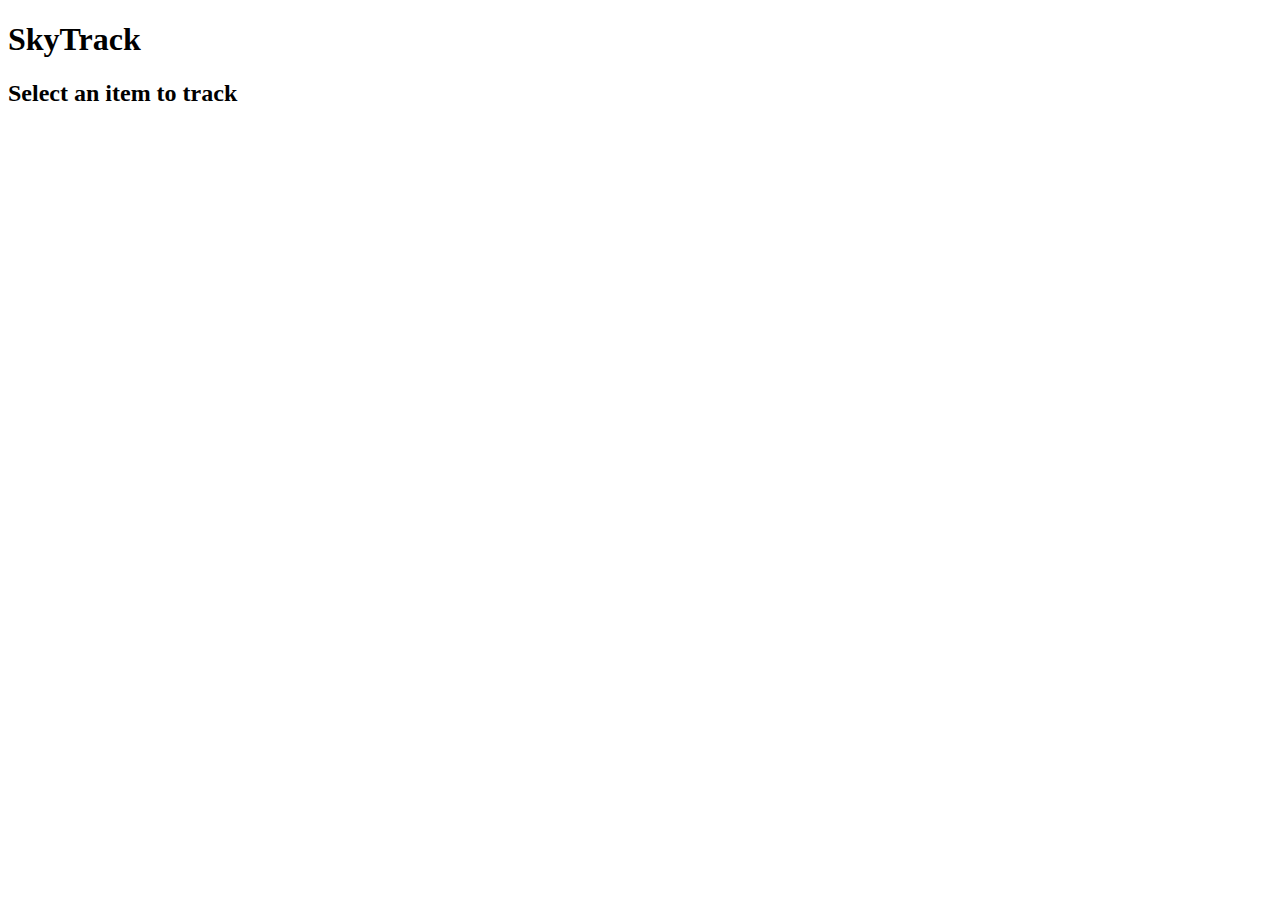
==== index.html @ 6c67e67e "Update index.html" ====
<!DOCTYPE html>
<html lang="en">
<head>
    <meta charset="UTF-8">
    <title>SkyTrack - The #1 Hypixel Skyblock Price Tracker</title>
    <link rel="stylesheet" href="styles.css">

    <meta name="description" content="Skytrack - The leading Hypixel Skyblock price tracker. Stay updated with market trends, item values, and trade insights.">
    <meta name="keywords" content="Skytrack, Hypixel Skyblock, Skyblock price tracker, Minecraft market tracker, Skyblock trading, Skyblock economy tracker, Hypixel trading tool">

    <meta property="og:title" content="Skytrack: #1 Hypixel Skyblock Price Tracker">
    <meta property="og:description" content="Stay updated with Hypixel Skyblock market trends, item values, and trade insights.">
    <meta property="og:url" content="https://skytrack.twango.dev">
    <meta property="og:type" content="website">

    <script src="api.js"></script>
    <script src="index.js"></script>
</head>
<body>
    <h1 class="center header-element">SkyTrack</h1>
    <div id="item-selector-container">
        <h2 class="center item-selector-header">Select an item to track</h2>
    </div>
</body>
</html>
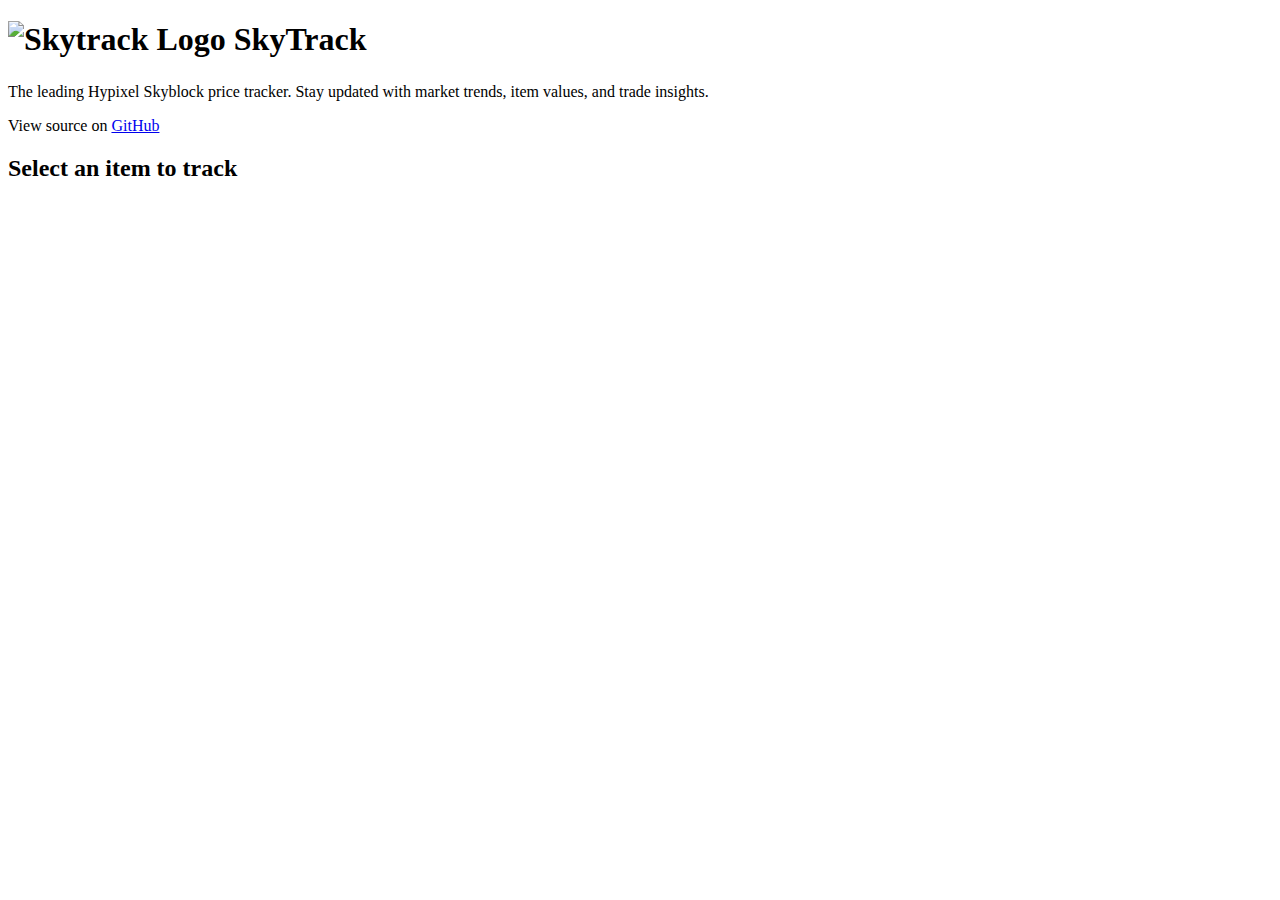
==== commit ef2eef61: "Fix bug" ====
--- a/index.html
+++ b/index.html
@@ -5,21 +5,31 @@
     <title>SkyTrack - The #1 Hypixel Skyblock Price Tracker</title>
     <link rel="stylesheet" href="styles.css">
 
-    <meta name="description" content="Skytrack - The leading Hypixel Skyblock price tracker. Stay updated with market trends, item values, and trade insights.">
-    <meta name="keywords" content="Skytrack, Hypixel Skyblock, Skyblock price tracker, Minecraft market tracker, Skyblock trading, Skyblock economy tracker, Hypixel trading tool">
+    <meta name="author" content="James Ding"/>
+    <meta name="description" content="Skytrack - The leading Hypixel Skyblock price tracker. Stay updated with market trends, item values, and trade insights."/>
+    <meta name="keywords" content="Skytrack, Hypixel Skyblock, Skyblock price tracker, Minecraft market tracker, Skyblock trading, Skyblock economy tracker, Hypixel trading tool"/>
 
-    <meta property="og:title" content="Skytrack: #1 Hypixel Skyblock Price Tracker">
-    <meta property="og:description" content="Stay updated with Hypixel Skyblock market trends, item values, and trade insights.">
-    <meta property="og:url" content="https://skytrack.twango.dev">
+    <meta property="og:title" content="Skytrack: #1 Hypixel Skyblock Price Tracker"/>
+    <meta property="og:description" content="Stay updated with Hypixel Skyblock market trends, item values, and trade insights."/>
+    <meta property="og:url" content="https://skytrack.twango.dev"/>
+    <meta property="og:image" content="https://skytrack.twango.dev/logo.png" />
     <meta property="og:type" content="website">
+
+    <link rel="icon" type="image/png" href="https://skytrack.twango.dev/logo.png" />
 
     <script src="api.js"></script>
     <script src="index.js"></script>
 </head>
 <body>
-    <h1 class="center header-element">SkyTrack</h1>
+    <h1 class="center header-element">
+        <img src="logo.png" width="48px" alt="Skytrack Logo" style="text-align: center; vertical-align: middle; transform: translateY(-4px)"/>
+        SkyTrack
+    </h1>
+    <p class="center">The leading Hypixel Skyblock price tracker. Stay updated with market trends, item values, and trade insights.</p>
+    <p class="center">View source on <a class="link" href="https://github.com/twangodev/skytrack">GitHub</a></p>
     <div id="item-selector-container">
         <h2 class="center item-selector-header">Select an item to track</h2>
     </div>
+
 </body>
 </html>
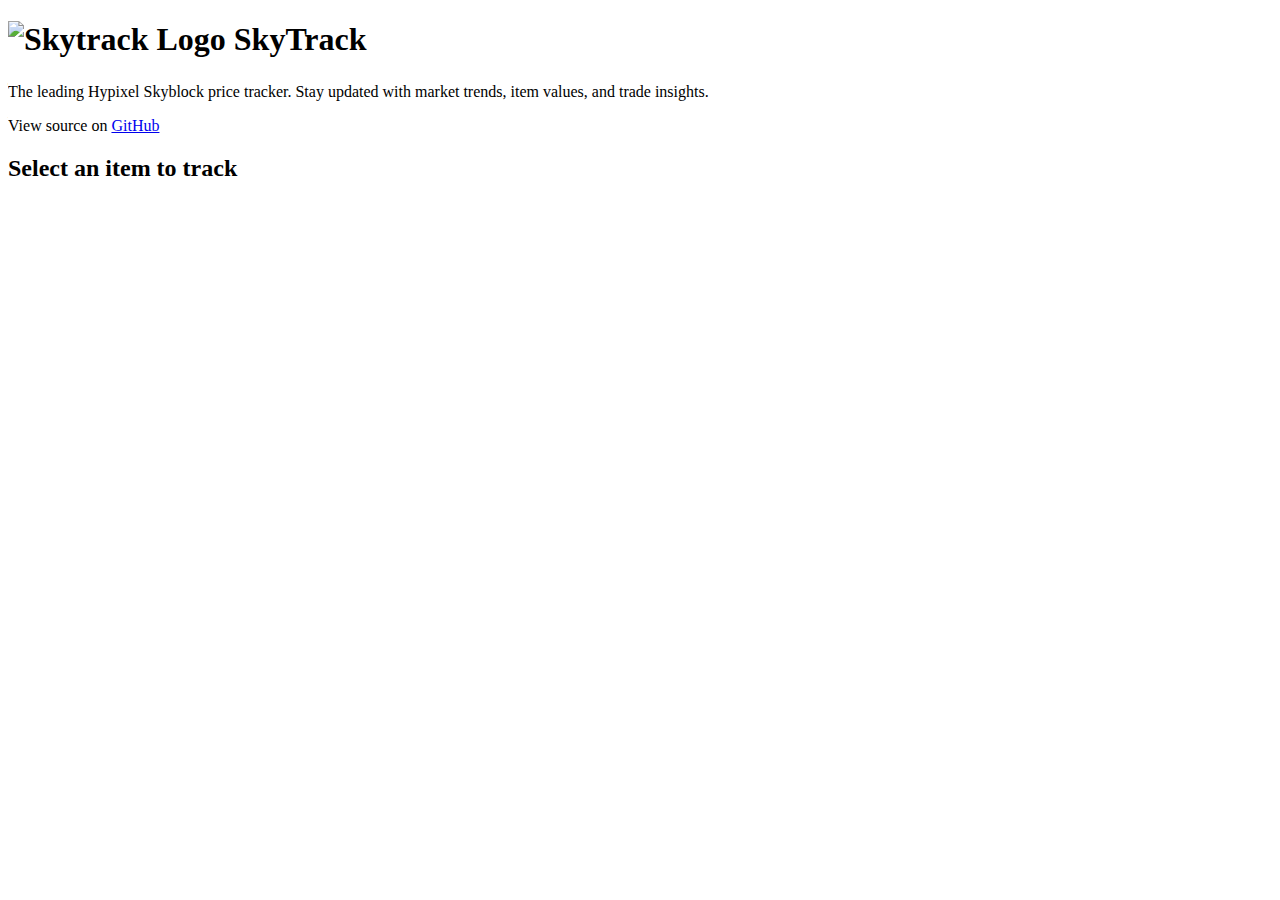
==== commit a3ffd47f: "Update analytics" ====
--- a/index.html
+++ b/index.html
@@ -19,6 +19,7 @@
 
     <script src="api.js"></script>
     <script src="index.js"></script>
+    <script defer src="https://analytics.twango.dev/script.js" data-website-id="4867049b-d0fe-4fb1-b29a-111c39626227"></script>
 </head>
 <body>
     <h1 class="center header-element">
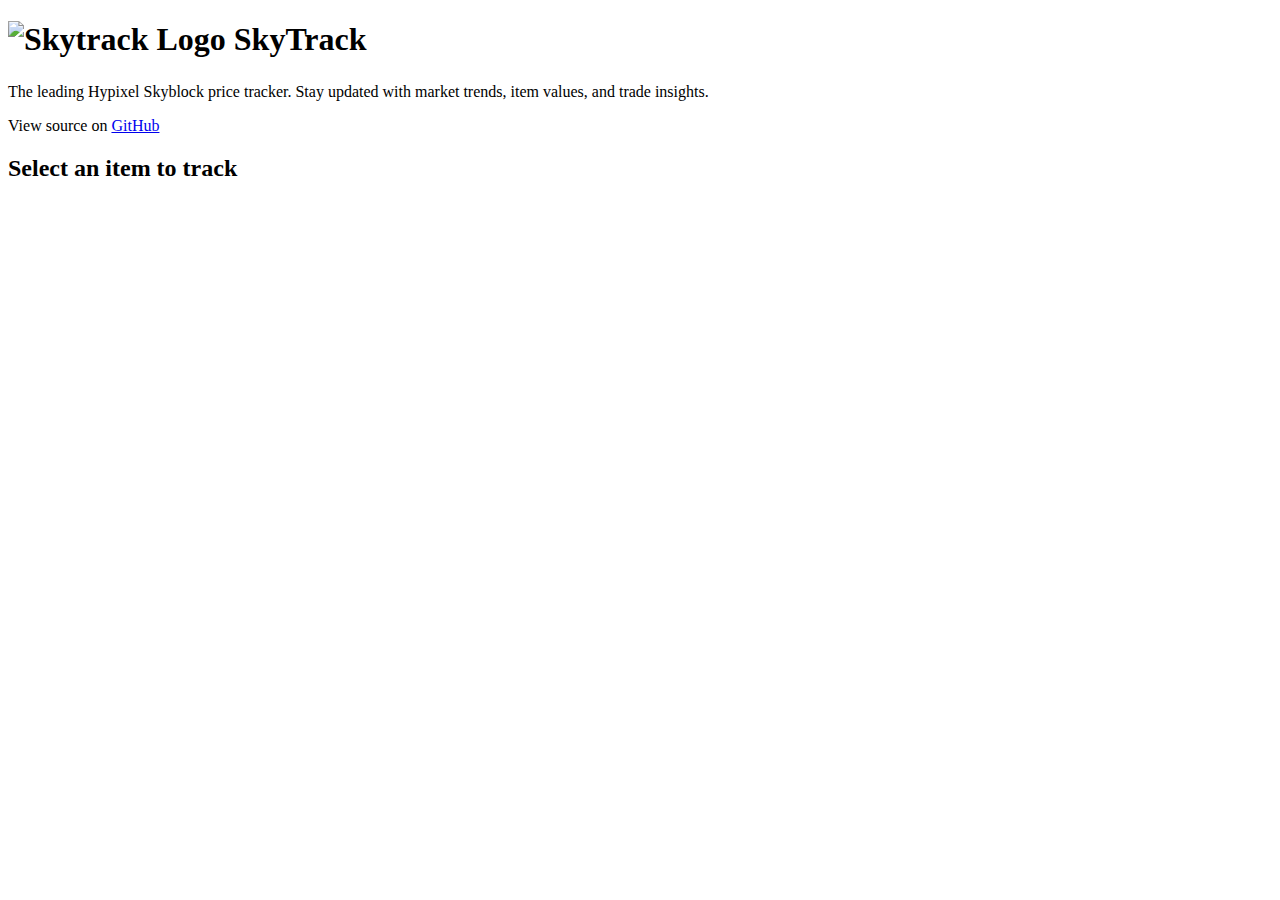
==== commit be969e9e: "Update analytics" ====
--- a/index.html
+++ b/index.html
@@ -19,7 +19,7 @@
 
     <script src="api.js"></script>
     <script src="index.js"></script>
-    <script defer src="https://analytics.twango.dev/script.js" data-website-id="4867049b-d0fe-4fb1-b29a-111c39626227"></script>
+    <script defer src="https://analytics.twango.dev/script.js" data-website-id="e592eb98-f273-4d02-82c4-9b58c67532de"></script>
 </head>
 <body>
     <h1 class="center header-element">
